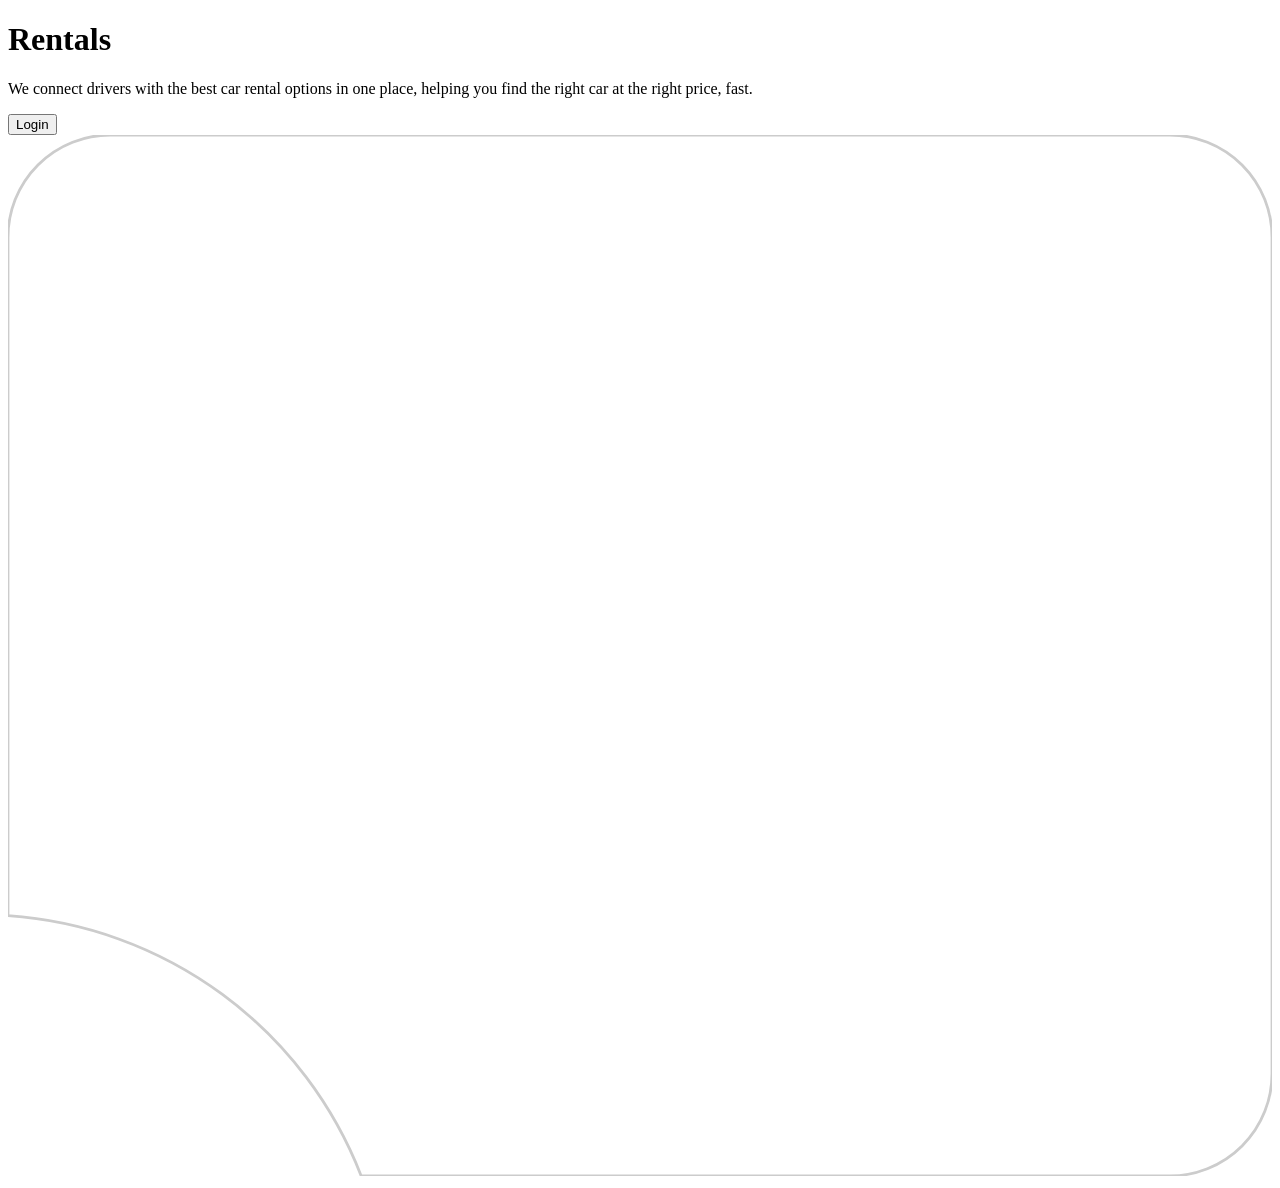
==== frontend/index.html @ 44a42ff6 "Rename index.html to frontend/index.html" ====
<!DOCTYPE html>
<html lang="en">
  <head>
    <meta charset="UTF-8">
    <meta name="viewport" content="width=device-width, initial-scale=1.0">
    <meta http-equiv="X-UA-Compatible" content="ie=edge">
    <title>My Website</title>
    <link rel="stylesheet" href="./index_style.css">
    <link rel="icon" href="./favicon.ico" type="image/x-icon"> <!-- CREDIT:"https://www.flaticon.com/free-icons/car-check" title="car check icons" -->
  </head>
  <body>
    <main>
        <h1>Rentals</h1>
        <p>We connect drivers with the best car rental options in one place, helping you find the right car at the right price, fast.</p>
        <button class="buttontheme" type="button">Login</button>
        <svg width="100%" viewBox="0 0 680 560" xmlns="http://www.w3.org/2000/svg">
          <path d="
            M 0 420
            L 0 55
            A 55 55 0 0 1 55 0
            L 625 0
            A 55 55 0 0 1 680 55
            L 680 505
            A 55 55 0 0 1 625 560
            L 190 560
            A 220 220 0 0 0 0 420
            Z
          " fill="white" stroke="#ccc" stroke-width="1.5"/>
        </svg>
    </main>
    <script src="index_script.js"></script>
  </body>
</html>
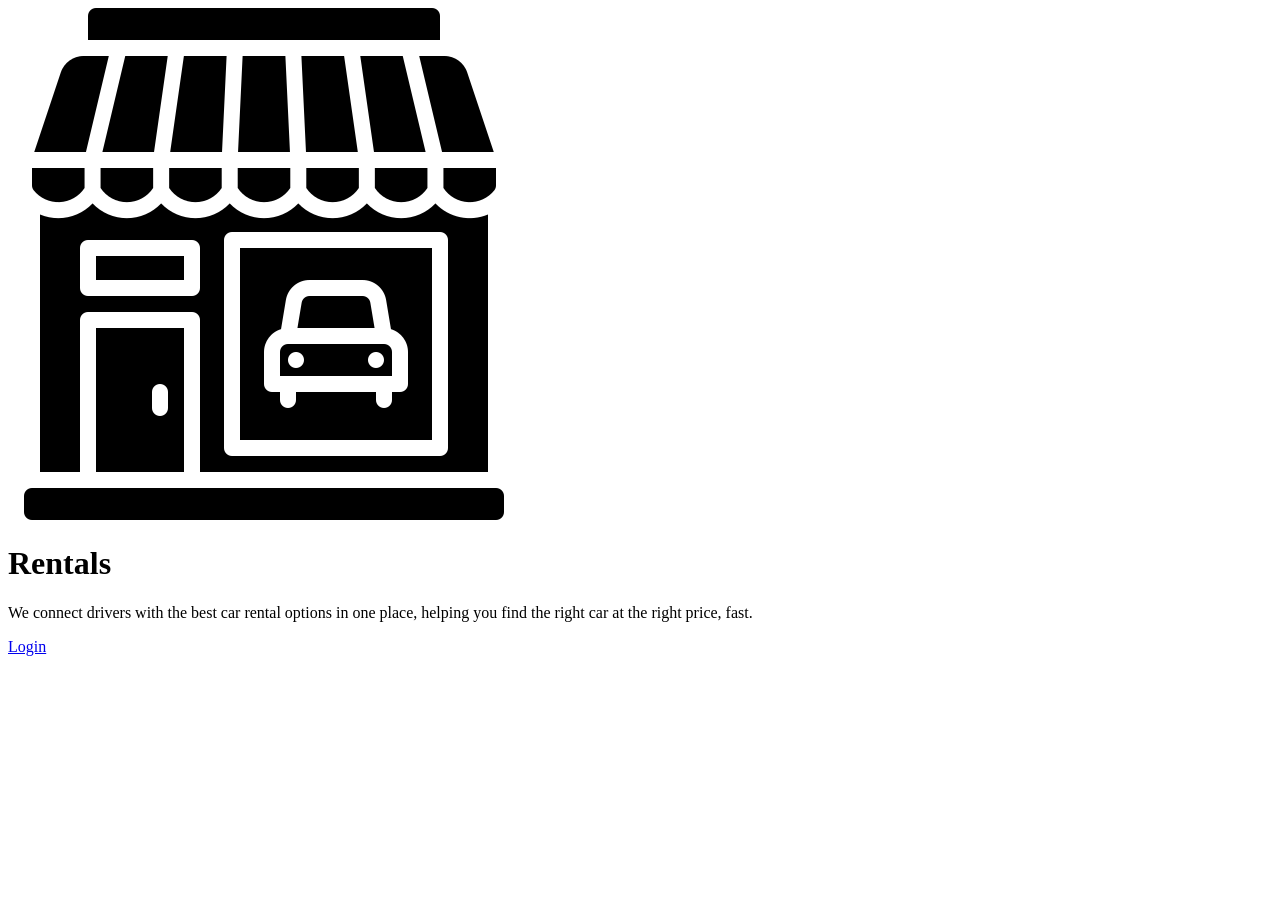
==== commit 1bf4bbc9: "Update index.html" ====
--- a/frontend/index.html
+++ b/frontend/index.html
@@ -3,30 +3,53 @@
   <head>
     <meta charset="UTF-8">
     <meta name="viewport" content="width=device-width, initial-scale=1.0">
-    <meta http-equiv="X-UA-Compatible" content="ie=edge">
-    <title>My Website</title>
+    <title>Car Rental</title>
     <link rel="stylesheet" href="./index_style.css">
-    <link rel="icon" href="./favicon.ico" type="image/x-icon"> <!-- CREDIT:"https://www.flaticon.com/free-icons/car-check" title="car check icons" -->
+    <link rel="icon" href="./favicon.ico" type="image/x-icon">
+    <link rel="preconnect" href="https://fonts.googleapis.com">
+    <link rel="preconnect" href="https://fonts.gstatic.com" crossorigin>
+    <link href="https://fonts.googleapis.com/css2?family=Open+Sans:ital,wght@0,300..800;1,300..800&display=swap" rel="stylesheet">
   </head>
   <body>
     <main>
+      <div class="left">
+        <img src="./logo.png" alt="Company Logo" class="logo">
         <h1>Rentals</h1>
         <p>We connect drivers with the best car rental options in one place, helping you find the right car at the right price, fast.</p>
-        <button class="buttontheme" type="button">Login</button>
-        <svg width="100%" viewBox="0 0 680 560" xmlns="http://www.w3.org/2000/svg">
-          <path d="
-            M 0 420
-            L 0 55
-            A 55 55 0 0 1 55 0
-            L 625 0
-            A 55 55 0 0 1 680 55
-            L 680 505
-            A 55 55 0 0 1 625 560
-            L 190 560
-            A 220 220 0 0 0 0 420
-            Z
-          " fill="white" stroke="#ccc" stroke-width="1.5"/>
+        <a href="#" class="LoginButton">Login</a>
+      </div>
+
+      <div class="right">
+        <svg style="position:absolute;width:0;height:0" xmlns="http://www.w3.org/2000/svg">
+          <defs>
+            <clipPath id="customShape" clipPathUnits="userSpaceOnUse">
+              <path d="
+                M 0 25
+                L 0 255
+                Q 0 280 25 280
+                L 175 280
+                Q 200 280 200 305
+                L 200 455
+                Q 200 480 225 480
+                L 415 480
+                Q 440 480 456 461
+                L 584 300
+                Q 600 280 600 255
+                L 600 25
+                Q 600 0 575 0
+                L 25 0
+                Q 0 0 0 25
+                Z
+              "/>
+            </clipPath>
+          </defs>
         </svg>
+
+        <div class="video-wrap">
+          <video autoplay muted loop playsinline src="carvideo.mp4"></video>
+        </div>
+      </div>
+
     </main>
     <script src="index_script.js"></script>
   </body>
--- a/frontend/index_style.css
+++ b/frontend/index_style.css
@@ -0,0 +1 @@
+
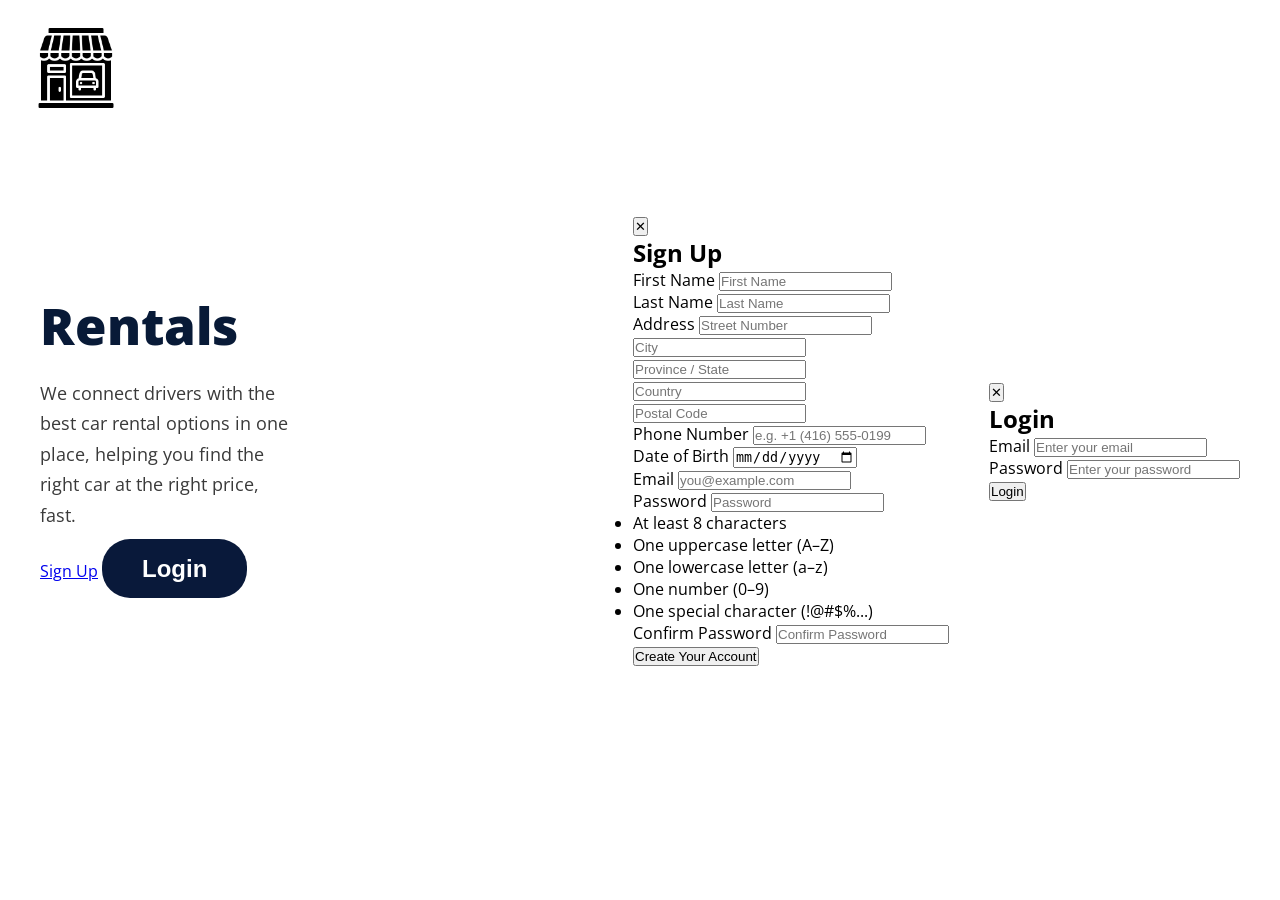
==== commit c5bf0e92: "Update index.html Added forms" ====
--- a/frontend/index.html
+++ b/frontend/index.html
@@ -16,7 +16,10 @@
         <img src="./logo.png" alt="Company Logo" class="logo">
         <h1>Rentals</h1>
         <p>We connect drivers with the best car rental options in one place, helping you find the right car at the right price, fast.</p>
-        <a href="#" class="LoginButton">Login</a>
+        <div class="button-group">
+          <a href="#" class="SignUpButton" onclick="togglePopup('signupPopup')">Sign Up</a>
+          <a href="#" class="LoginButton" onclick="togglePopup('loginPopup')">Login</a>
+        </div>
       </div>
 
       <div class="right">
@@ -50,6 +53,118 @@
         </div>
       </div>
 
+      <!-- Sign Up Popup -->
+      <div id="signupPopup" class="overlay-container">
+        <div class="popup-box popup-box--wide">
+          <button class="btn-close-popup" onclick="togglePopup('signupPopup')">&#x2715;</button>
+          <h2 class="popup-title">Sign Up</h2>
+          <form class="form-container" id="signup-form">
+
+            <div class="form-row">
+              <div class="form-group">
+                <label class="form-label" for="signup-firstname">First Name</label>
+                <input class="form-input" type="text" placeholder="First Name" id="signup-firstname" name="firstname" required>
+              </div>
+              <div class="form-group">
+                <label class="form-label" for="signup-lastname">Last Name</label>
+                <input class="form-input" type="text" placeholder="Last Name" id="signup-lastname" name="lastname" required>
+              </div>
+            </div>
+
+            <div class="form-group">
+              <label class="form-label" for="signup-street">Address</label>
+              <input class="form-input" type="text" placeholder="Street Number" id="signup-street" name="street" required>
+            </div>
+
+            <div class="form-row form-row--3">
+              <div class="form-group">
+                <input class="form-input" type="text" placeholder="City" id="signup-city" name="city" required>
+              </div>
+              <div class="form-group">
+                <input class="form-input" type="text" placeholder="Province / State" id="signup-province" name="province" required>
+              </div>
+              <div class="form-group">
+                <input class="form-input" type="text" placeholder="Country" id="signup-country" name="country" required>
+              </div>
+            </div>
+
+            <div class="form-group">
+              <input class="form-input" type="text" placeholder="Postal Code" id="signup-postal" name="postal" required>
+            </div>
+
+            <div class="form-row">
+              <div class="form-group">
+                <label class="form-label" for="signup-phone">Phone Number</label>
+                <input class="form-input" type="tel" placeholder="e.g. +1 (416) 555-0199" id="signup-phone" name="phone" required>
+                <span class="field-msg" id="phone-msg"></span>
+              </div>
+              <div class="form-group">
+                <label class="form-label" for="signup-dob">Date of Birth</label>
+                <input class="form-input" type="date" id="signup-dob" name="dob" required>
+              </div>
+            </div>
+
+            <div class="form-group">
+              <label class="form-label" for="signup-email">Email</label>
+              <input class="form-input" type="email" placeholder="you@example.com" id="signup-email" name="email" required>
+              <span class="field-msg" id="email-msg"></span>
+            </div>
+
+            <div class="form-group">
+              <label class="form-label" for="signup-password">Password</label>
+              <input class="form-input" type="password" placeholder="Password" id="signup-password" name="password" required>
+              <div class="strength-wrap">
+                <div class="strength-bar">
+                  <div class="strength-fill" id="strength-fill"></div>
+                </div>
+                <span class="strength-label" id="strength-label"></span>
+              </div>
+              <ul class="strength-checks" id="strength-checks">
+                <li id="chk-length">At least 8 characters</li>
+                <li id="chk-upper">One uppercase letter (A–Z)</li>
+                <li id="chk-lower">One lowercase letter (a–z)</li>
+                <li id="chk-number">One number (0–9)</li>
+                <li id="chk-special">One special character (!@#$%...)</li>
+              </ul>
+            </div>
+
+            <div class="form-group">
+              <label class="form-label" for="signup-confirm">Confirm Password</label>
+              <input class="form-input" type="password" placeholder="Confirm Password" id="signup-confirm" name="confirm" required>
+              <span class="field-msg" id="confirm-msg"></span>
+            </div>
+
+            <div class="form-message" id="signup-msg"></div>
+
+            <button class="btn-submit btn-submit--full" type="submit" id="signup-btn">Create Your Account</button>
+          </form>
+        </div>
+      </div>
+
+      <!-- Login Popup -->
+      <div id="loginPopup" class="overlay-container">
+        <div class="popup-box">
+          <button class="btn-close-popup" onclick="togglePopup('loginPopup')">&#x2715;</button>
+          <h2 class="popup-title">Login</h2>
+          <form class="form-container" id="login-form">
+
+            <div class="form-group">
+              <label class="form-label" for="login-email">Email</label>
+              <input class="form-input" type="email" placeholder="Enter your email" id="login-email" name="email" required>
+            </div>
+
+            <div class="form-group">
+              <label class="form-label" for="login-password">Password</label>
+              <input class="form-input" type="password" placeholder="Enter your password" id="login-password" name="password" required>
+            </div>
+
+            <div class="form-message" id="login-msg"></div>
+
+            <button class="btn-submit btn-submit--full" type="submit" id="login-btn">Login</button>
+          </form>
+        </div>
+      </div>
+
     </main>
     <script src="index_script.js"></script>
   </body>
--- a/frontend/index_style.css
+++ b/frontend/index_style.css
@@ -1 +1,118 @@
+*, *::before, *::after {
+  box-sizing: border-box;
+  margin: 0;
+  padding: 0;
+}
 
+body {
+  font-family: "Open Sans", sans-serif;
+  background-color: #ffffff;
+  min-height: 100vh;
+  display: flex;
+  flex-direction: column;
+}
+
+header {
+  padding: 24px 40px;
+}
+
+.logo {
+  position: absolute;
+  top: 28px;
+  left: 36px;
+  width: 80px;
+  height: 80px;
+  object-fit: contain;
+  z-index: 10;
+}
+
+main {
+  flex: 1;
+  display: flex;
+  align-items: center;
+  justify-content: space-between;
+  gap: 40px;
+  padding: 40px 40px 60px;
+}
+
+.left {
+  flex: 1;
+  display: flex;
+  flex-direction: column;
+  align-items: flex-start;
+  gap: 24px;
+  max-width: 480px;
+}
+
+h1 {
+  color: #081a37;
+  font-weight: 800;
+  font-size: clamp(32px, 4vw, 56px);
+  line-height: 1.1;
+}
+
+p {
+  color: #3a3a3a;
+  font-size: clamp(15px, 1.5vw, 18px);
+  line-height: 1.7;
+}
+
+.LoginButton {
+  align-self: center;
+  background-color: #09193a;
+  border-radius: 28px;
+  color: #ffffff;
+  font-family: Verdana, sans-serif;
+  font-size: 24px;
+  font-weight: bold;
+  padding: 16px 40px;
+  text-decoration: none;
+  transition: background-color 0.4s ease;
+}
+
+.LoginButton:hover  { background-color: #004b5e; }
+.LoginButton:active { position: relative; top: 1px; }
+
+.right {
+  flex: 1;
+  display: flex;
+  justify-content: center;
+  align-items: center;
+}
+
+.video-wrap {
+  width: 100%;
+  max-width: 600px;
+  aspect-ratio: 600 / 480;
+  clip-path: url(#customShape);
+  overflow: hidden;
+}
+
+.video-wrap video {
+  width: 100%;
+  height: 100%;
+  object-fit: cover;
+  display: block;
+}
+
+@media (max-width: 768px) {
+  main {
+    flex-direction: column;
+    align-items: center;
+    padding: 24px 20px 48px;
+  }
+
+  .left {
+    align-items: center;
+    text-align: center;
+    max-width: 100%;
+  }
+
+  .LoginButton {
+    align-self: center;
+  }
+
+  .right {
+    width: 100%;
+  }
+}
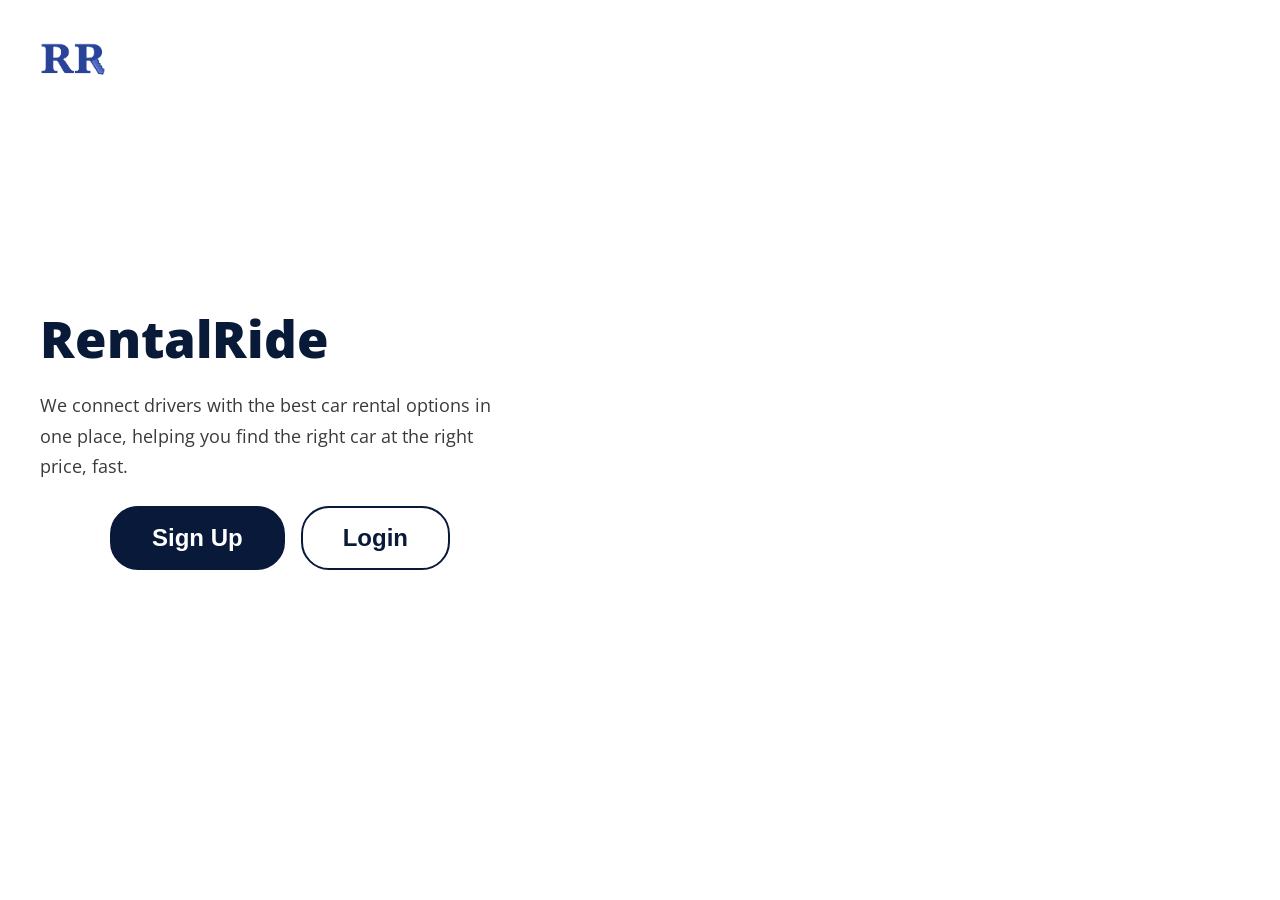
==== commit e4f6ff81: "Add files via upload" ====
--- a/frontend/index.html
+++ b/frontend/index.html
@@ -1,171 +1,171 @@
-<!DOCTYPE html>
-<html lang="en">
-  <head>
-    <meta charset="UTF-8">
-    <meta name="viewport" content="width=device-width, initial-scale=1.0">
-    <title>Car Rental</title>
-    <link rel="stylesheet" href="./index_style.css">
-    <link rel="icon" href="./favicon.ico" type="image/x-icon">
-    <link rel="preconnect" href="https://fonts.googleapis.com">
-    <link rel="preconnect" href="https://fonts.gstatic.com" crossorigin>
-    <link href="https://fonts.googleapis.com/css2?family=Open+Sans:ital,wght@0,300..800;1,300..800&display=swap" rel="stylesheet">
-  </head>
-  <body>
-    <main>
-      <div class="left">
-        <img src="./logo.png" alt="Company Logo" class="logo">
-        <h1>Rentals</h1>
-        <p>We connect drivers with the best car rental options in one place, helping you find the right car at the right price, fast.</p>
-        <div class="button-group">
-          <a href="#" class="SignUpButton" onclick="togglePopup('signupPopup')">Sign Up</a>
-          <a href="#" class="LoginButton" onclick="togglePopup('loginPopup')">Login</a>
-        </div>
-      </div>
-
-      <div class="right">
-        <svg style="position:absolute;width:0;height:0" xmlns="http://www.w3.org/2000/svg">
-          <defs>
-            <clipPath id="customShape" clipPathUnits="userSpaceOnUse">
-              <path d="
-                M 0 25
-                L 0 255
-                Q 0 280 25 280
-                L 175 280
-                Q 200 280 200 305
-                L 200 455
-                Q 200 480 225 480
-                L 415 480
-                Q 440 480 456 461
-                L 584 300
-                Q 600 280 600 255
-                L 600 25
-                Q 600 0 575 0
-                L 25 0
-                Q 0 0 0 25
-                Z
-              "/>
-            </clipPath>
-          </defs>
-        </svg>
-
-        <div class="video-wrap">
-          <video autoplay muted loop playsinline src="carvideo.mp4"></video>
-        </div>
-      </div>
-
-      <!-- Sign Up Popup -->
-      <div id="signupPopup" class="overlay-container">
-        <div class="popup-box popup-box--wide">
-          <button class="btn-close-popup" onclick="togglePopup('signupPopup')">&#x2715;</button>
-          <h2 class="popup-title">Sign Up</h2>
-          <form class="form-container" id="signup-form">
-
-            <div class="form-row">
-              <div class="form-group">
-                <label class="form-label" for="signup-firstname">First Name</label>
-                <input class="form-input" type="text" placeholder="First Name" id="signup-firstname" name="firstname" required>
-              </div>
-              <div class="form-group">
-                <label class="form-label" for="signup-lastname">Last Name</label>
-                <input class="form-input" type="text" placeholder="Last Name" id="signup-lastname" name="lastname" required>
-              </div>
-            </div>
-
-            <div class="form-group">
-              <label class="form-label" for="signup-street">Address</label>
-              <input class="form-input" type="text" placeholder="Street Number" id="signup-street" name="street" required>
-            </div>
-
-            <div class="form-row form-row--3">
-              <div class="form-group">
-                <input class="form-input" type="text" placeholder="City" id="signup-city" name="city" required>
-              </div>
-              <div class="form-group">
-                <input class="form-input" type="text" placeholder="Province / State" id="signup-province" name="province" required>
-              </div>
-              <div class="form-group">
-                <input class="form-input" type="text" placeholder="Country" id="signup-country" name="country" required>
-              </div>
-            </div>
-
-            <div class="form-group">
-              <input class="form-input" type="text" placeholder="Postal Code" id="signup-postal" name="postal" required>
-            </div>
-
-            <div class="form-row">
-              <div class="form-group">
-                <label class="form-label" for="signup-phone">Phone Number</label>
-                <input class="form-input" type="tel" placeholder="e.g. +1 (416) 555-0199" id="signup-phone" name="phone" required>
-                <span class="field-msg" id="phone-msg"></span>
-              </div>
-              <div class="form-group">
-                <label class="form-label" for="signup-dob">Date of Birth</label>
-                <input class="form-input" type="date" id="signup-dob" name="dob" required>
-              </div>
-            </div>
-
-            <div class="form-group">
-              <label class="form-label" for="signup-email">Email</label>
-              <input class="form-input" type="email" placeholder="you@example.com" id="signup-email" name="email" required>
-              <span class="field-msg" id="email-msg"></span>
-            </div>
-
-            <div class="form-group">
-              <label class="form-label" for="signup-password">Password</label>
-              <input class="form-input" type="password" placeholder="Password" id="signup-password" name="password" required>
-              <div class="strength-wrap">
-                <div class="strength-bar">
-                  <div class="strength-fill" id="strength-fill"></div>
-                </div>
-                <span class="strength-label" id="strength-label"></span>
-              </div>
-              <ul class="strength-checks" id="strength-checks">
-                <li id="chk-length">At least 8 characters</li>
-                <li id="chk-upper">One uppercase letter (A–Z)</li>
-                <li id="chk-lower">One lowercase letter (a–z)</li>
-                <li id="chk-number">One number (0–9)</li>
-                <li id="chk-special">One special character (!@#$%...)</li>
-              </ul>
-            </div>
-
-            <div class="form-group">
-              <label class="form-label" for="signup-confirm">Confirm Password</label>
-              <input class="form-input" type="password" placeholder="Confirm Password" id="signup-confirm" name="confirm" required>
-              <span class="field-msg" id="confirm-msg"></span>
-            </div>
-
-            <div class="form-message" id="signup-msg"></div>
-
-            <button class="btn-submit btn-submit--full" type="submit" id="signup-btn">Create Your Account</button>
-          </form>
-        </div>
-      </div>
-
-      <!-- Login Popup -->
-      <div id="loginPopup" class="overlay-container">
-        <div class="popup-box">
-          <button class="btn-close-popup" onclick="togglePopup('loginPopup')">&#x2715;</button>
-          <h2 class="popup-title">Login</h2>
-          <form class="form-container" id="login-form">
-
-            <div class="form-group">
-              <label class="form-label" for="login-email">Email</label>
-              <input class="form-input" type="email" placeholder="Enter your email" id="login-email" name="email" required>
-            </div>
-
-            <div class="form-group">
-              <label class="form-label" for="login-password">Password</label>
-              <input class="form-input" type="password" placeholder="Enter your password" id="login-password" name="password" required>
-            </div>
-
-            <div class="form-message" id="login-msg"></div>
-
-            <button class="btn-submit btn-submit--full" type="submit" id="login-btn">Login</button>
-          </form>
-        </div>
-      </div>
-
-    </main>
-    <script src="index_script.js"></script>
-  </body>
-</html>
+<!DOCTYPE html>
+<html lang="en">
+  <head>
+    <meta charset="UTF-8">
+    <meta name="viewport" content="width=device-width, initial-scale=1.0">
+    <title>Car Rental</title>
+    <link rel="stylesheet" href="./index_style.css">
+    <link rel="icon" href="./favicon.ico" type="image/x-icon">
+    <link rel="preconnect" href="https://fonts.googleapis.com">
+    <link rel="preconnect" href="https://fonts.gstatic.com" crossorigin>
+    <link href="https://fonts.googleapis.com/css2?family=Open+Sans:ital,wght@0,300..800;1,300..800&display=swap" rel="stylesheet">
+  </head>
+  <body>
+    <main>
+      <div class="left">
+        <img src="./logo.png" alt="Company Logo" class="logo">
+        <h1>RentalRide</h1>
+        <p>We connect drivers with the best car rental options in one place, helping you find the right car at the right price, fast.</p>
+        <div class="button-group">
+          <a href="#" class="SignUpButton" onclick="togglePopup('signupPopup')">Sign Up</a>
+          <a href="#" class="LoginButton" onclick="togglePopup('loginPopup')">Login</a>
+        </div>
+      </div>
+
+      <div class="right">
+        <svg style="position:absolute;width:0;height:0" xmlns="http://www.w3.org/2000/svg">
+          <defs>
+            <clipPath id="customShape" clipPathUnits="userSpaceOnUse">
+              <path d="
+                M 0 25
+                L 0 255
+                Q 0 280 25 280
+                L 175 280
+                Q 200 280 200 305
+                L 200 455
+                Q 200 480 225 480
+                L 415 480
+                Q 440 480 456 461
+                L 584 300
+                Q 600 280 600 255
+                L 600 25
+                Q 600 0 575 0
+                L 25 0
+                Q 0 0 0 25
+                Z
+              "/>
+            </clipPath>
+          </defs>
+        </svg>
+
+        <div class="video-wrap">
+          <video autoplay muted loop playsinline src="carvideo.mp4"></video>
+        </div>
+      </div>
+
+      <!-- Sign Up Popup -->
+      <div id="signupPopup" class="overlay-container">
+        <div class="popup-box popup-box--wide">
+          <button class="btn-close-popup" onclick="togglePopup('signupPopup')">&#x2715;</button>
+          <h2 class="popup-title">Sign Up</h2>
+          <form class="form-container" id="signup-form">
+
+            <div class="form-row">
+              <div class="form-group">
+                <label class="form-label" for="signup-firstname">First Name</label>
+                <input class="form-input" type="text" placeholder="First Name" id="signup-firstname" name="firstname" required>
+              </div>
+              <div class="form-group">
+                <label class="form-label" for="signup-lastname">Last Name</label>
+                <input class="form-input" type="text" placeholder="Last Name" id="signup-lastname" name="lastname" required>
+              </div>
+            </div>
+
+            <div class="form-group">
+              <label class="form-label" for="signup-street">Address</label>
+              <input class="form-input" type="text" placeholder="Street Number" id="signup-street" name="street" required>
+            </div>
+
+            <div class="form-row form-row--3">
+              <div class="form-group">
+                <input class="form-input" type="text" placeholder="City" id="signup-city" name="city" required>
+              </div>
+              <div class="form-group">
+                <input class="form-input" type="text" placeholder="Province / State" id="signup-province" name="province" required>
+              </div>
+              <div class="form-group">
+                <input class="form-input" type="text" placeholder="Country" id="signup-country" name="country" required>
+              </div>
+            </div>
+
+            <div class="form-group">
+              <input class="form-input" type="text" placeholder="Postal Code" id="signup-postal" name="postal" required>
+            </div>
+
+            <div class="form-row">
+              <div class="form-group">
+                <label class="form-label" for="signup-phone">Phone Number</label>
+                <input class="form-input" type="tel" placeholder="e.g. +1 (416) 555-0199" id="signup-phone" name="phone" required>
+                <span class="field-msg" id="phone-msg"></span>
+              </div>
+              <div class="form-group">
+                <label class="form-label" for="signup-dob">Date of Birth</label>
+                <input class="form-input" type="date" id="signup-dob" name="dob" required>
+              </div>
+            </div>
+
+            <div class="form-group">
+              <label class="form-label" for="signup-email">Email</label>
+              <input class="form-input" type="email" placeholder="you@example.com" id="signup-email" name="email" required>
+              <span class="field-msg" id="email-msg"></span>
+            </div>
+
+            <div class="form-group">
+              <label class="form-label" for="signup-password">Password</label>
+              <input class="form-input" type="password" placeholder="Password" id="signup-password" name="password" required>
+              <div class="strength-wrap">
+                <div class="strength-bar">
+                  <div class="strength-fill" id="strength-fill"></div>
+                </div>
+                <span class="strength-label" id="strength-label"></span>
+              </div>
+              <ul class="strength-checks" id="strength-checks">
+                <li id="chk-length">At least 8 characters</li>
+                <li id="chk-upper">One uppercase letter (A–Z)</li>
+                <li id="chk-lower">One lowercase letter (a–z)</li>
+                <li id="chk-number">One number (0–9)</li>
+                <li id="chk-special">One special character (!@#$%...)</li>
+              </ul>
+            </div>
+
+            <div class="form-group">
+              <label class="form-label" for="signup-confirm">Confirm Password</label>
+              <input class="form-input" type="password" placeholder="Confirm Password" id="signup-confirm" name="confirm" required>
+              <span class="field-msg" id="confirm-msg"></span>
+            </div>
+
+            <div class="form-message" id="signup-msg"></div>
+
+            <button class="btn-submit btn-submit--full" type="submit" id="signup-btn">Create Your Account</button>
+          </form>
+        </div>
+      </div>
+
+      <!-- Login Popup -->
+      <div id="loginPopup" class="overlay-container">
+        <div class="popup-box">
+          <button class="btn-close-popup" onclick="togglePopup('loginPopup')">&#x2715;</button>
+          <h2 class="popup-title">Login</h2>
+          <form class="form-container" id="login-form">
+
+            <div class="form-group">
+              <label class="form-label" for="login-email">Email</label>
+              <input class="form-input" type="email" placeholder="Enter your email" id="login-email" name="email" required>
+            </div>
+
+            <div class="form-group">
+              <label class="form-label" for="login-password">Password</label>
+              <input class="form-input" type="password" placeholder="Enter your password" id="login-password" name="password" required>
+            </div>
+
+            <div class="form-message" id="login-msg"></div>
+
+            <button class="btn-submit btn-submit--full" type="submit" id="login-btn">Login</button>
+          </form>
+        </div>
+      </div>
+
+    </main>
+    <script src="index_script.js"></script>
+  </body>
+</html>
--- a/frontend/index_style.css
+++ b/frontend/index_style.css
@@ -1,118 +1,403 @@
-*, *::before, *::after {
-  box-sizing: border-box;
-  margin: 0;
-  padding: 0;
-}
-
-body {
-  font-family: "Open Sans", sans-serif;
-  background-color: #ffffff;
-  min-height: 100vh;
-  display: flex;
-  flex-direction: column;
-}
-
-header {
-  padding: 24px 40px;
-}
-
-.logo {
-  position: absolute;
-  top: 28px;
-  left: 36px;
-  width: 80px;
-  height: 80px;
-  object-fit: contain;
-  z-index: 10;
-}
-
-main {
-  flex: 1;
-  display: flex;
-  align-items: center;
-  justify-content: space-between;
-  gap: 40px;
-  padding: 40px 40px 60px;
-}
-
-.left {
-  flex: 1;
-  display: flex;
-  flex-direction: column;
-  align-items: flex-start;
-  gap: 24px;
-  max-width: 480px;
-}
-
-h1 {
-  color: #081a37;
-  font-weight: 800;
-  font-size: clamp(32px, 4vw, 56px);
-  line-height: 1.1;
-}
-
-p {
-  color: #3a3a3a;
-  font-size: clamp(15px, 1.5vw, 18px);
-  line-height: 1.7;
-}
-
-.LoginButton {
-  align-self: center;
-  background-color: #09193a;
-  border-radius: 28px;
-  color: #ffffff;
-  font-family: Verdana, sans-serif;
-  font-size: 24px;
-  font-weight: bold;
-  padding: 16px 40px;
-  text-decoration: none;
-  transition: background-color 0.4s ease;
-}
-
-.LoginButton:hover  { background-color: #004b5e; }
-.LoginButton:active { position: relative; top: 1px; }
-
-.right {
-  flex: 1;
-  display: flex;
-  justify-content: center;
-  align-items: center;
-}
-
-.video-wrap {
-  width: 100%;
-  max-width: 600px;
-  aspect-ratio: 600 / 480;
-  clip-path: url(#customShape);
-  overflow: hidden;
-}
-
-.video-wrap video {
-  width: 100%;
-  height: 100%;
-  object-fit: cover;
-  display: block;
-}
-
-@media (max-width: 768px) {
-  main {
-    flex-direction: column;
-    align-items: center;
-    padding: 24px 20px 48px;
-  }
-
-  .left {
-    align-items: center;
-    text-align: center;
-    max-width: 100%;
-  }
-
-  .LoginButton {
-    align-self: center;
-  }
-
-  .right {
-    width: 100%;
-  }
-}
+*, *::before, *::after {
+  box-sizing: border-box;
+  margin: 0;
+  padding: 0;
+}
+
+body {
+  font-family: "Open Sans", sans-serif;
+  background-color: #ffffff;
+  min-height: 100vh;
+  display: flex;
+  flex-direction: column;
+}
+
+header {
+  padding: 24px 40px;
+}
+
+.logo {
+  position: absolute;
+  top: 28px;
+  left: 36px;
+  width: 80px;
+  height: 80px;
+  object-fit: contain;
+  z-index: 10;
+}
+
+main {
+  flex: 1;
+  display: flex;
+  align-items: center;
+  justify-content: space-between;
+  gap: 40px;
+  padding: 40px 40px 60px;
+}
+
+.left {
+  flex: 1;
+  display: flex;
+  flex-direction: column;
+  align-items: flex-start;
+  gap: 24px;
+  max-width: 480px;
+}
+
+h1 {
+  color: #081a37;
+  font-weight: 800;
+  font-size: clamp(32px, 4vw, 56px);
+  line-height: 1.1;
+}
+
+p {
+  color: #3a3a3a;
+  font-size: clamp(15px, 1.5vw, 18px);
+  line-height: 1.7;
+}
+
+.button-group {
+  display: flex;
+  gap: 16px;
+  align-self: center;
+}
+
+.SignUpButton,
+.LoginButton {
+  border-radius: 28px;
+  font-family: Verdana, sans-serif;
+  font-size: 24px;
+  font-weight: bold;
+  padding: 16px 40px;
+  text-decoration: none;
+  transition: background-color 0.4s ease, color 0.4s ease;
+}
+
+.SignUpButton {
+  background-color: #09193a;
+  color: #ffffff;
+  border: 2px solid #09193a;
+}
+
+.LoginButton {
+  background-color: transparent;
+  color: #09193a;
+  border: 2px solid #09193a;
+}
+
+.SignUpButton:hover  { background-color: #004b5e; border-color: #004b5e; }
+.SignUpButton:active { position: relative; top: 1px; }
+
+.LoginButton:hover  { background-color: #09193a; color: #ffffff; }
+.LoginButton:active { position: relative; top: 1px; }
+
+.right {
+  flex: 1;
+  display: flex;
+  justify-content: center;
+  align-items: center;
+}
+
+.video-wrap {
+  width: 100%;
+  max-width: 600px;
+  aspect-ratio: 600 / 480;
+  clip-path: url(#customShape);
+  overflow: hidden;
+}
+
+.video-wrap video {
+  width: 100%;
+  height: 100%;
+  object-fit: cover;
+  display: block;
+}
+
+@media (max-width: 768px) {
+  main {
+    flex-direction: column;
+    align-items: center;
+    padding: 24px 20px 48px;
+  }
+
+  .left {
+    align-items: center;
+    text-align: center;
+    max-width: 100%;
+  }
+
+  .button-group {
+    align-self: center;
+    flex-wrap: wrap;
+    justify-content: center;
+  }
+
+  .right {
+    width: 100%;
+  }
+}
+
+/* Overlay / Popup */
+
+.overlay-container {
+  display: none;
+  position: fixed;
+  top: 0;
+  left: 0;
+  width: 100%;
+  height: 100%;
+  background: rgba(0, 0, 0, 0.6);
+  justify-content: center;
+  align-items: flex-start;
+  opacity: 0;
+  transition: opacity 0.3s ease;
+  z-index: 100;
+  overflow-y: auto;
+  padding: 32px 16px;
+}
+
+.popup-box {
+  background: #fff;
+  padding: 32px 28px 28px;
+  border-radius: 12px;
+  box-shadow: 0 0 20px rgba(0, 0, 0, 0.4);
+  width: 340px;
+  text-align: left;
+  position: relative;
+  margin: auto;
+  animation: fadeInUp 0.3s ease-out forwards;
+}
+
+.popup-box--wide {
+  width: min(580px, 100%);
+}
+
+.popup-title {
+  color: #081a37;
+  font-size: 22px;
+  font-weight: 800;
+  margin-bottom: 20px;
+  text-align: center;
+}
+
+/* Form Layout */
+
+.form-container {
+  display: flex;
+  flex-direction: column;
+  gap: 0;
+}
+
+.form-group {
+  display: flex;
+  flex-direction: column;
+  margin-bottom: 14px;
+}
+
+.form-row {
+  display: grid;
+  grid-template-columns: 1fr 1fr;
+  gap: 12px;
+}
+
+.form-row--3 {
+  grid-template-columns: 1fr 1fr 1fr;
+}
+
+@media (max-width: 520px) {
+  .form-row,
+  .form-row--3 {
+    grid-template-columns: 1fr;
+  }
+}
+
+.form-label {
+  margin-bottom: 5px;
+  font-size: 13px;
+  font-weight: 600;
+  color: #333;
+}
+
+.form-input {
+  padding: 10px 12px;
+  border: 1px solid #ccc;
+  border-radius: 8px;
+  font-size: 14px;
+  width: 100%;
+  transition: border-color 0.2s ease;
+  font-family: "Open Sans", sans-serif;
+}
+
+.form-input:focus {
+  outline: none;
+  border-color: #09193a;
+}
+
+.form-input.is-valid  { border-color: #27ae60; }
+.form-input.is-error  { border-color: #e74c3c; }
+
+/* Field Messages */
+
+.field-msg {
+  font-size: 12px;
+  margin-top: 4px;
+  min-height: 16px;
+  display: block;
+}
+
+.field-msg.ok    { color: #27ae60; }
+.field-msg.error { color: #e74c3c; }
+
+/* Password strength */
+
+.strength-wrap {
+  display: flex;
+  align-items: center;
+  gap: 10px;
+  margin-top: 7px;
+}
+
+.strength-bar {
+  flex: 1;
+  height: 6px;
+  background: #e0e0e0;
+  border-radius: 4px;
+  overflow: hidden;
+}
+
+.strength-fill {
+  height: 100%;
+  width: 0%;
+  border-radius: 4px;
+  transition: width 0.3s ease, background-color 0.3s ease;
+}
+
+.strength-label {
+  font-size: 12px;
+  font-weight: 600;
+  min-width: 72px;
+  text-align: right;
+}
+
+.strength-checks {
+  list-style: none;
+  margin-top: 8px;
+  display: grid;
+  grid-template-columns: 1fr 1fr;
+  gap: 3px 12px;
+}
+
+.strength-checks li {
+  font-size: 12px;
+  color: #aaa;
+  padding-left: 18px;
+  position: relative;
+  transition: color 0.2s ease;
+}
+
+.strength-checks li::before {
+  content: "✕";
+  position: absolute;
+  left: 0;
+  color: #ccc;
+  font-size: 11px;
+  transition: color 0.2s ease;
+}
+
+.strength-checks li.met {
+  color: #27ae60;
+}
+
+.strength-checks li.met::before {
+  content: "✓";
+  color: #27ae60;
+}
+
+/* Form messages */
+
+.form-message {
+  font-size: 13px;
+  font-weight: 600;
+  border-radius: 8px;
+  padding: 0;
+  margin-bottom: 0;
+  text-align: center;
+  transition: all 0.2s ease;
+}
+
+.form-message.success {
+  background: #eafaf1;
+  color: #1e8449;
+  border: 1px solid #a9dfbf;
+  padding: 10px 14px;
+  margin-bottom: 12px;
+}
+
+.form-message.error {
+  background: #fdedec;
+  color: #c0392b;
+  border: 1px solid #f5b7b1;
+  padding: 10px 14px;
+  margin-bottom: 12px;
+}
+
+/* Buttons */
+
+.btn-submit {
+  padding: 12px 24px;
+  border: none;
+  border-radius: 8px;
+  cursor: pointer;
+  background-color: #09193a;
+  color: #fff;
+  font-size: 15px;
+  font-weight: 700;
+  font-family: "Open Sans", sans-serif;
+  transition: background-color 0.3s ease, opacity 0.3s ease;
+}
+
+.btn-submit--full {
+  width: 100%;
+  margin-top: 4px;
+}
+
+.btn-submit:hover    { background-color: #004b5e; }
+.btn-submit:disabled { opacity: 0.6; cursor: not-allowed; }
+
+.btn-close-popup {
+  position: absolute;
+  top: 12px;
+  right: 14px;
+  background: none;
+  border: none;
+  font-size: 18px;
+  cursor: pointer;
+  color: #888;
+  line-height: 1;
+  padding: 4px 6px;
+  border-radius: 4px;
+  transition: color 0.2s ease, background-color 0.2s ease;
+}
+
+.btn-close-popup:hover {
+  color: #09193a;
+  background-color: #f0f0f0;
+}
+
+@keyframes fadeInUp {
+  from {
+    opacity: 0;
+    transform: translateY(20px);
+  }
+
+  to {
+    opacity: 1;
+    transform: translateY(0);
+  }
+}
+
+.overlay-container.show {
+  display: flex;
+  opacity: 1;
+}
